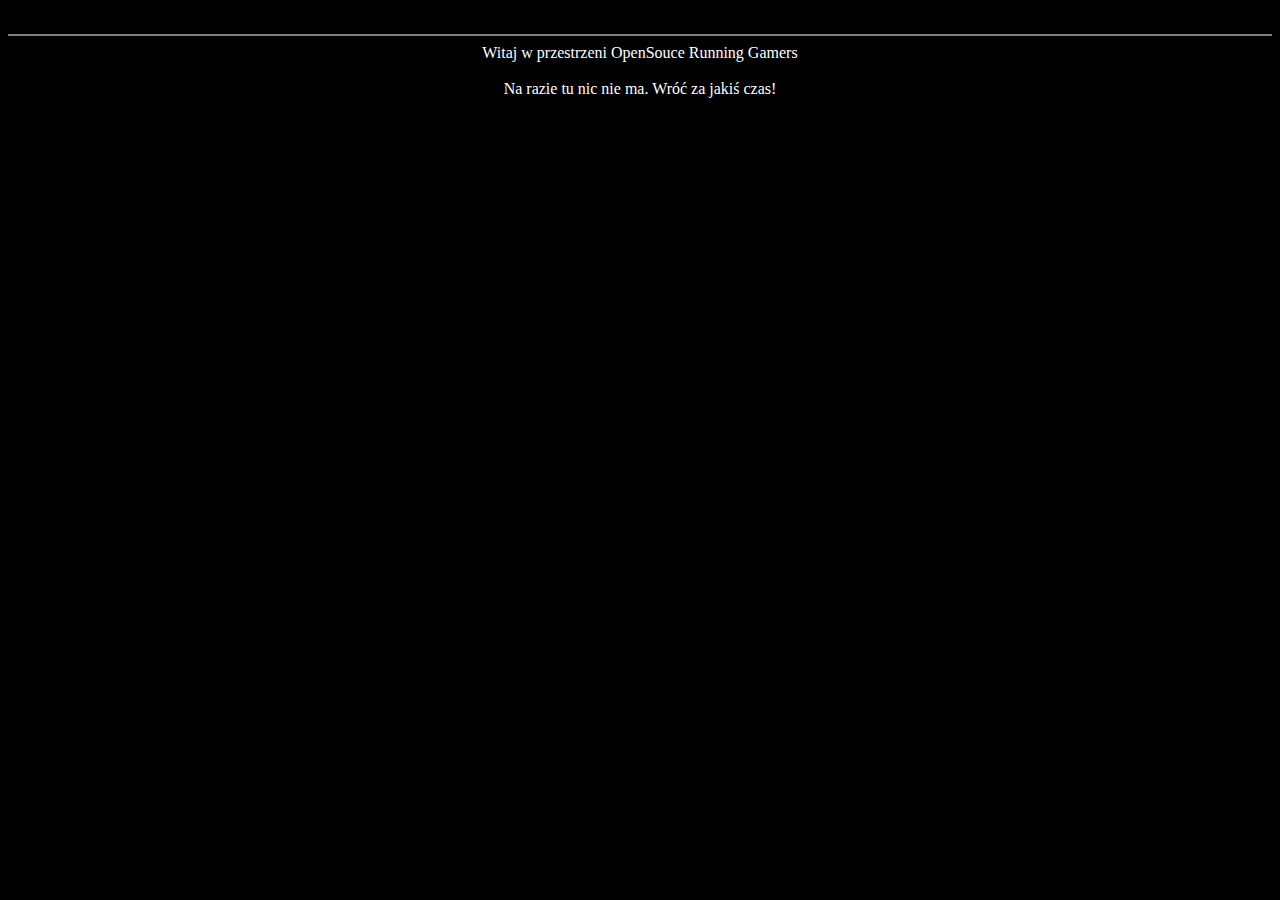
==== index.html @ 4c88aba3 "Aktualizacja index.html - justbecause lel" ====
<html>
<head>
<title>Running Gamers - przestrzeń OpenSouce @ GitHub</title>
</head>
<body bgcolor="black" text="white">
<br>
<hr noshade>
<center>Witaj w przestrzeni OpenSouce Running Gamers<br>
<br>
Na razie tu nic nie ma. Wróć za jakiś czas!<br>
<br>
<a href="http://runninggamers.tk/>Tymczasem zapraszamy na naszą główną stronę</a>
<hr>
</body>
</html>
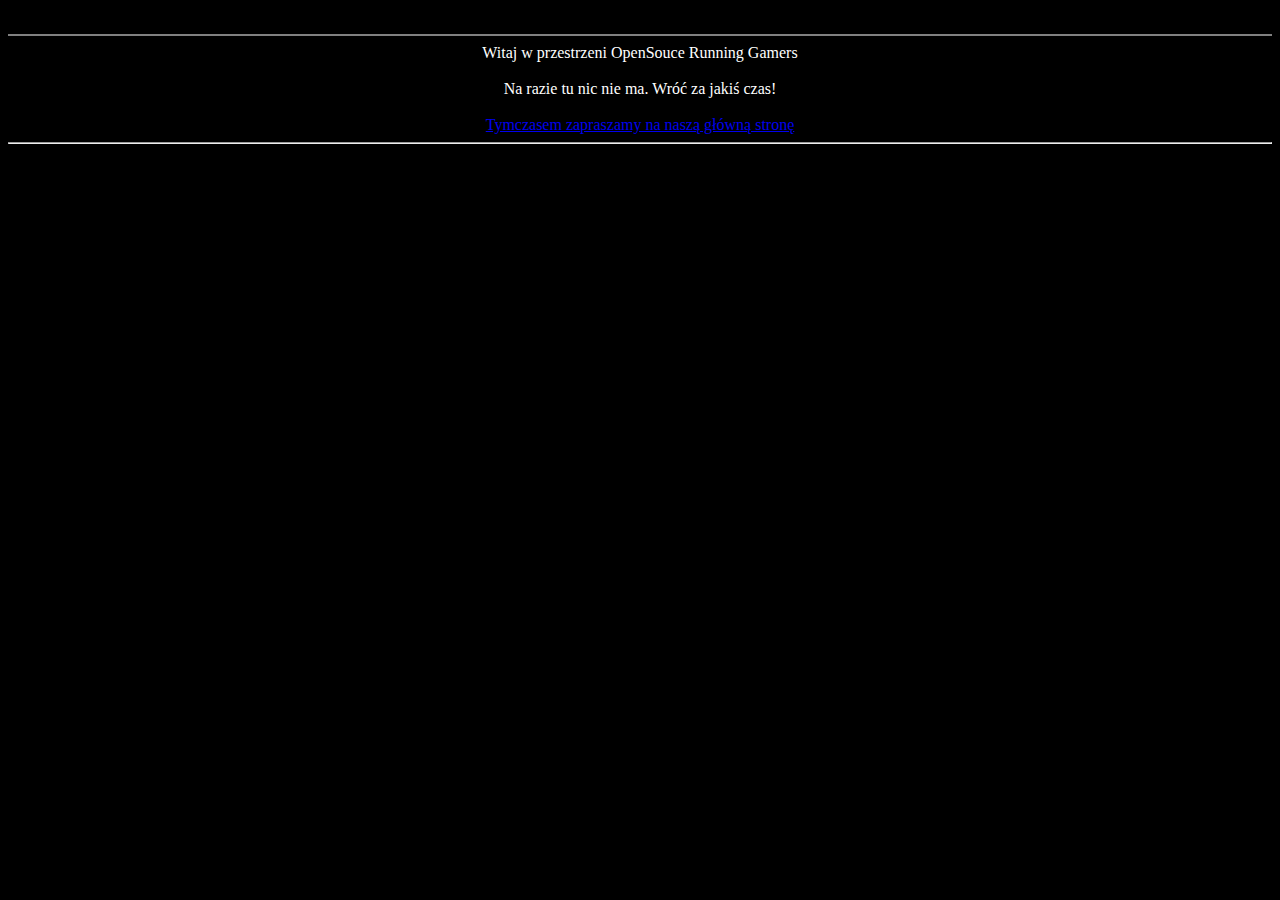
==== commit e9b8ceec: "Aktualizacja index.html" ====
--- a/index.html
+++ b/index.html
@@ -1,6 +1,8 @@
 <html>
 <head>
 <title>Running Gamers - przestrzeń OpenSouce @ GitHub</title>
+<meta http-equiv="content-language" content="pl_PL">
+<meta http-equiv="content-type" content="text/html;charset=utf-8">
 </head>
 <body bgcolor="black" text="white">
 <br>
@@ -9,7 +11,7 @@
 <br>
 Na razie tu nic nie ma. Wróć za jakiś czas!<br>
 <br>
-<a href="http://runninggamers.tk/>Tymczasem zapraszamy na naszą główną stronę</a>
+<a href="http://runninggamers.tk/">Tymczasem zapraszamy na naszą główną stronę</a>
 <hr>
 </body>
 </html>
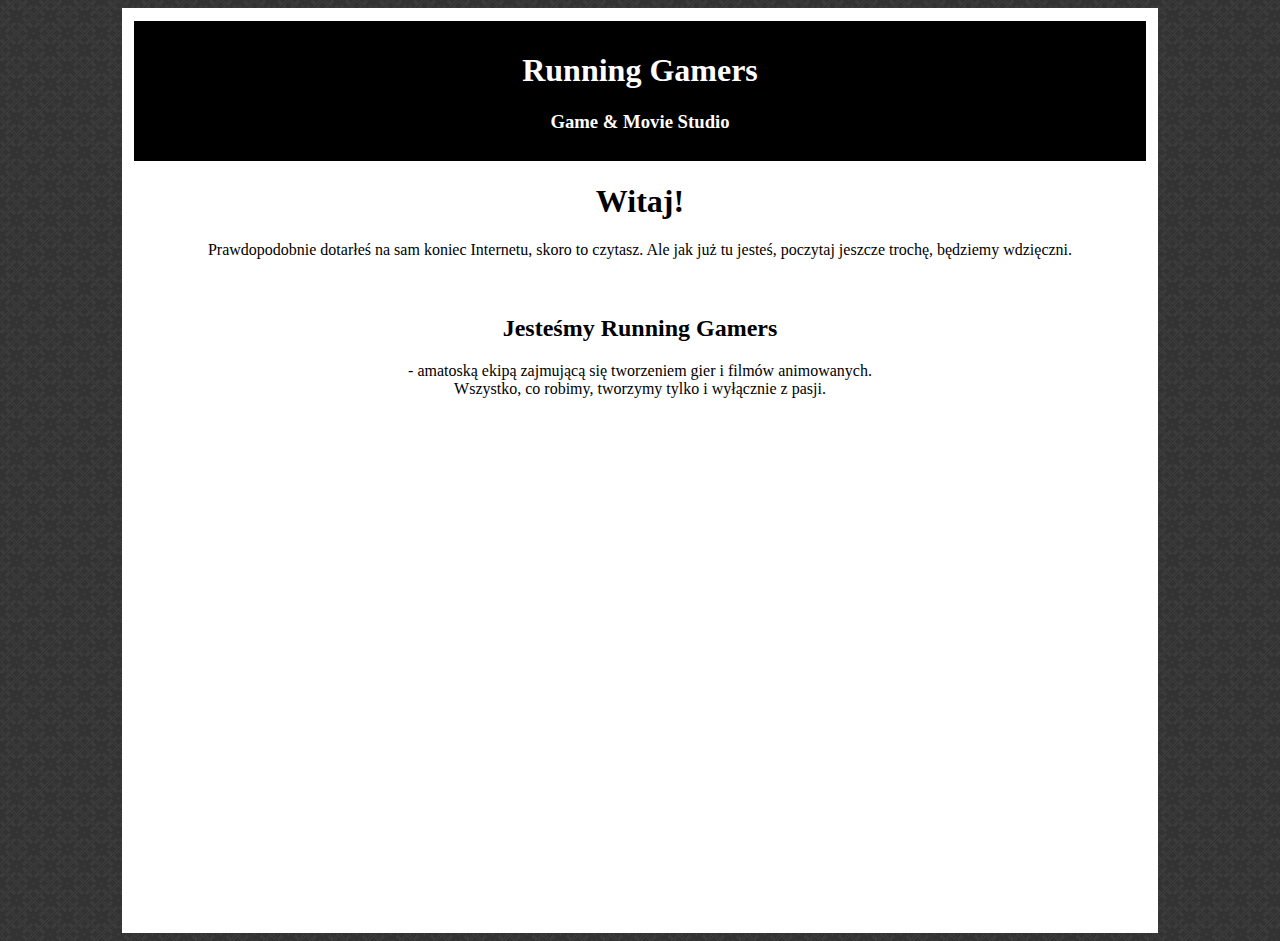
==== commit d8176942: "Podmiana całej strony" ====
--- a/index.html
+++ b/index.html
@@ -1,17 +1,47 @@
-<html>
-<head>
-<title>Running Gamers - przestrzeń OpenSouce @ GitHub</title>
-<meta http-equiv="content-language" content="pl_PL">
-<meta http-equiv="content-type" content="text/html;charset=utf-8">
-</head>
-<body bgcolor="black" text="white">
-<br>
-<hr noshade>
-<center>Witaj w przestrzeni OpenSouce Running Gamers<br>
-<br>
-Na razie tu nic nie ma. Wróć za jakiś czas!<br>
-<br>
-<a href="http://runninggamers.tk/">Tymczasem zapraszamy na naszą główną stronę</a>
-<hr>
-</body>
-</html>
+<!DOCTYPE HTML>
+<html lang="pl">
+
+<head>
+	<title>Running Gamers</title>
+	<meta charset="utf-8" />
+	<meta name="description" content="Running Gamers - ekipa tworząca amatorskie gry i animacje" />
+	<meta name="keywords" content="" />
+	<meta http-equiv="X-UA-Compatible" content="IE=edge,chrome=1" />
+	<link rel="stylesheet" href="style.css" type="text/css" />
+</head>
+
+<body>
+
+	<div id="main">
+		<div id="header">
+			<h1>
+				Running Gamers
+			</h1>
+			<h3>
+				Game &amp Movie Studio
+			</h3>
+		</div>
+
+		<div id="menu">
+
+		</div>
+
+		<div id="content">
+			<div id="content1">
+				<h1>Witaj!</h1>
+				Prawdopodobnie dotarłeś na sam koniec Internetu, skoro to czytasz. Ale jak już tu jesteś, poczytaj jeszcze trochę, będziemy wdzięczni.<br />
+				<br />
+				<br />
+				<h2>Jesteśmy Running Gamers</h2>
+				- amatoską ekipą zajmującą się tworzeniem gier i filmów animowanych.<br />
+				Wszystko, co robimy, tworzymy tylko i wyłącznie z pasji.
+			</div>
+		</div>
+
+		<div id="footer">
+		</div>
+	</div>
+
+</body>
+
+</html>--- a/style.css
+++ b/style.css
@@ -0,0 +1,24 @@
+body
+{
+	background: url("bg/dark_emb.png");
+}
+#main
+{
+	margin-left: auto;
+	margin-right: auto;
+	min-height: 100vh;
+	width: 80%;
+	background-color: white !important;
+	padding: 1%;
+}
+#header
+{
+	padding: 10px;
+	background-color: black;
+	color: white;
+	text-align: center;
+}
+#content1
+{
+	text-align: center;
+}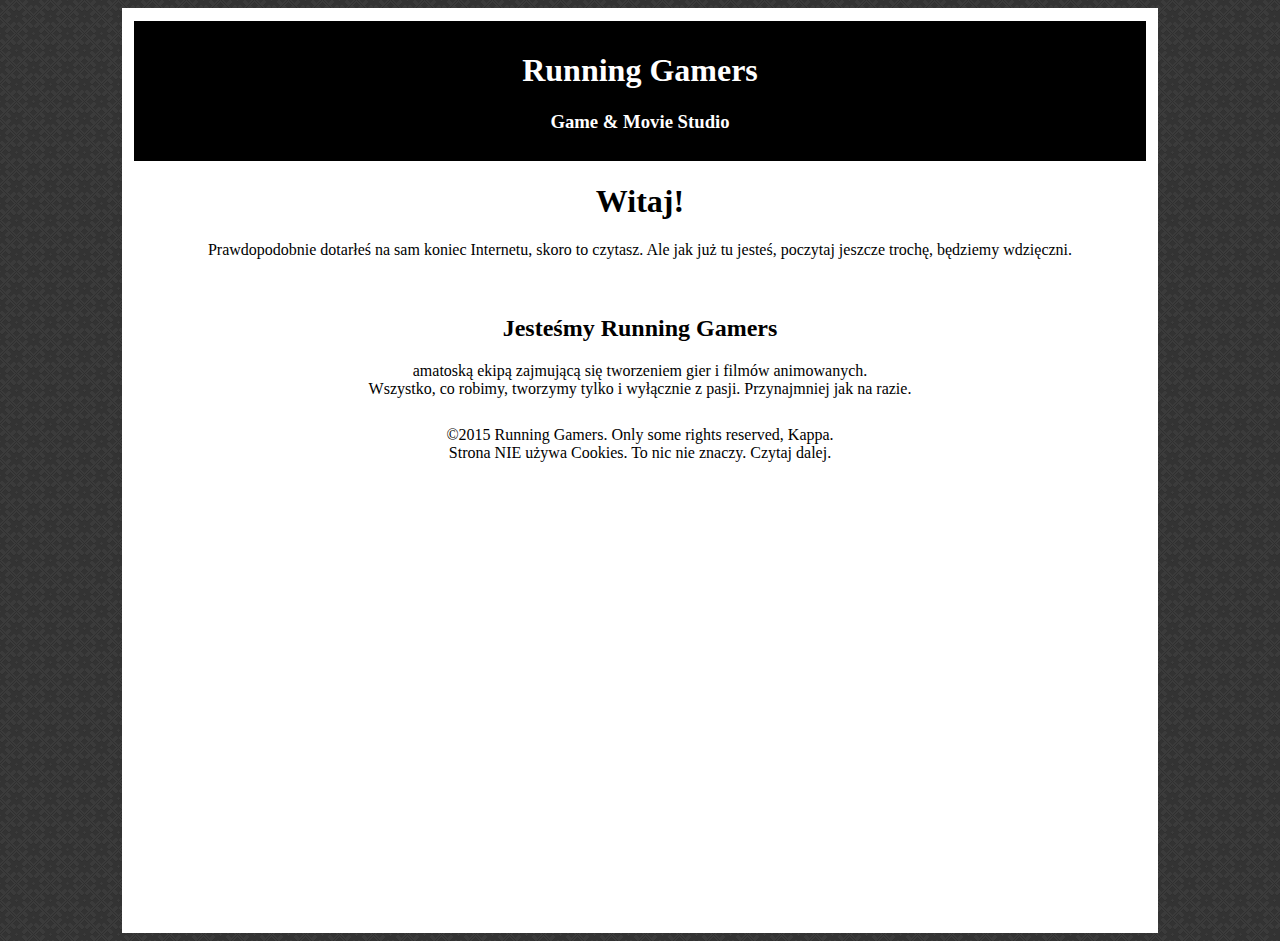
==== commit 95d4d02a: "Małe modyfikacje Index i CSS" ====
--- a/index.html
+++ b/index.html
@@ -33,12 +33,15 @@
 				<br />
 				<br />
 				<h2>Jesteśmy Running Gamers</h2>
-				- amatoską ekipą zajmującą się tworzeniem gier i filmów animowanych.<br />
-				Wszystko, co robimy, tworzymy tylko i wyłącznie z pasji.
+				amatoską ekipą zajmującą się tworzeniem gier i filmów animowanych.<br />
+				Wszystko, co robimy, tworzymy tylko i wyłącznie z pasji. Przynajmniej jak na razie.<br />
+				<br />
 			</div>
 		</div>
 
 		<div id="footer">
+			&copy2015 Running Gamers. Only some rights reserved, Kappa.<br />
+			Strona NIE używa Cookies. To nic nie znaczy. Czytaj dalej.
 		</div>
 	</div>
 
--- a/style.css
+++ b/style.css
@@ -21,4 +21,9 @@
 #content1
 {
 	text-align: center;
+}
+#footer
+{
+	text-align: center;
+	padding: 1%;
 }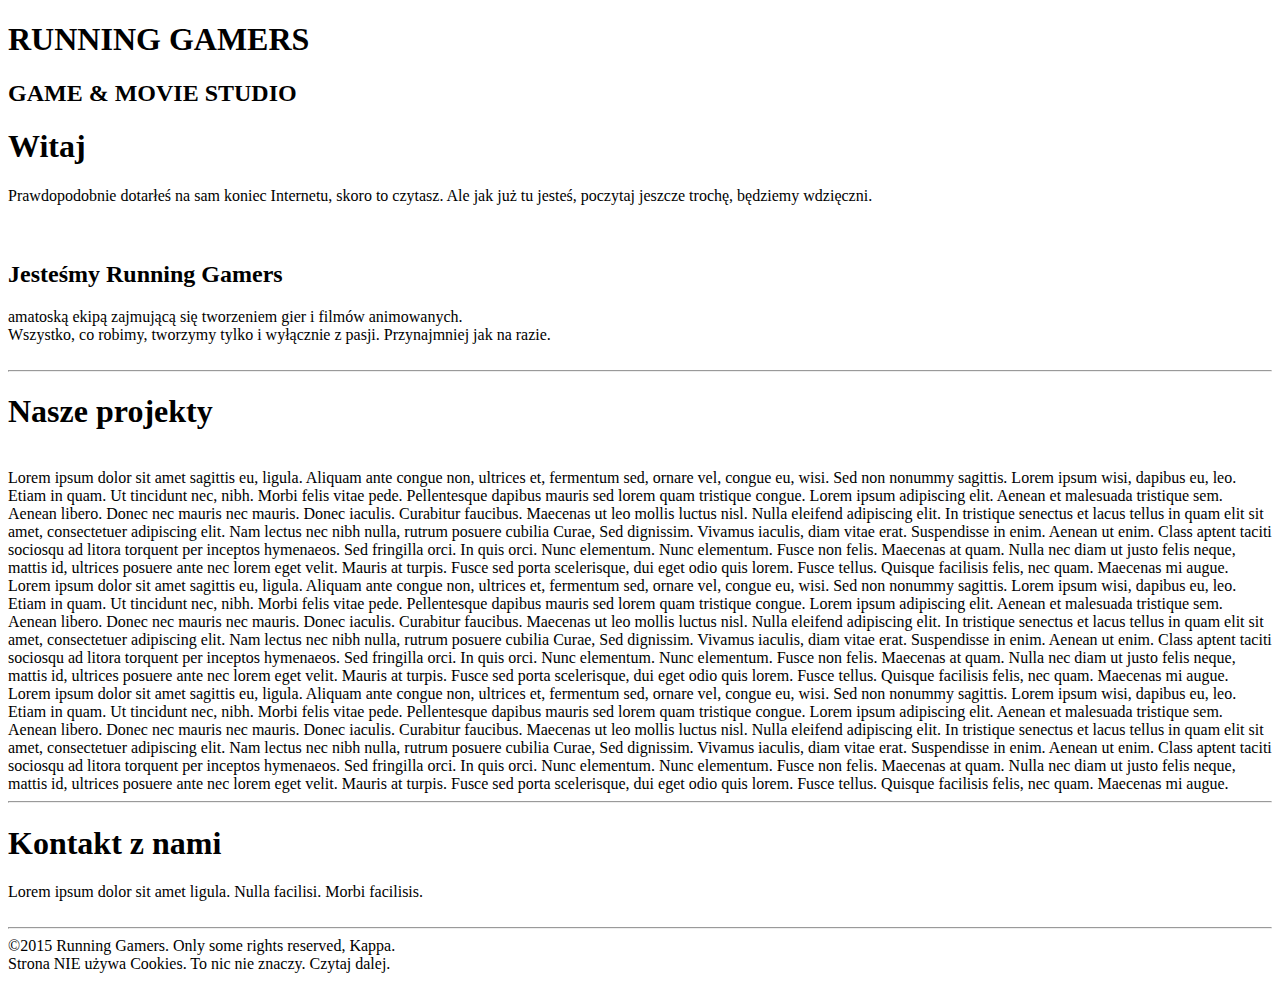
==== commit 4843131d: "test" ====
--- a/index.html
+++ b/index.html
@@ -7,7 +7,10 @@
 	<meta name="description" content="Running Gamers - ekipa tworząca amatorskie gry i animacje" />
 	<meta name="keywords" content="" />
 	<meta http-equiv="X-UA-Compatible" content="IE=edge,chrome=1" />
-	<link rel="stylesheet" href="style.css" type="text/css" />
+	<link rel="stylesheet" href="global.css" type="text/css" />
+	<link rel="stylesheet" href="index.css" type="text/css" />
+	<link href='https://fonts.googleapis.com/css?family=Source+Sans+Pro:400,700,700italic,400italic,200italic,200|Poiret+One' rel='stylesheet' type='text/css' />
+
 </head>
 
 <body>
@@ -15,11 +18,11 @@
 	<div id="main">
 		<div id="header">
 			<h1>
-				Running Gamers
+				RUNNING GAMERS
 			</h1>
-			<h3>
-				Game &amp Movie Studio
-			</h3>
+			<h2>
+				GAME &amp MOVIE STUDIO
+			</h2>
 		</div>
 
 		<div id="menu">
@@ -27,8 +30,8 @@
 		</div>
 
 		<div id="content">
-			<div id="content1">
-				<h1>Witaj!</h1>
+			<div id="hello">
+				<h1>Witaj</h1>
 				Prawdopodobnie dotarłeś na sam koniec Internetu, skoro to czytasz. Ale jak już tu jesteś, poczytaj jeszcze trochę, będziemy wdzięczni.<br />
 				<br />
 				<br />
@@ -37,9 +40,31 @@
 				Wszystko, co robimy, tworzymy tylko i wyłącznie z pasji. Przynajmniej jak na razie.<br />
 				<br />
 			</div>
+
+			<hr />
+
+			<div id="projects">
+				<h1>Nasze projekty</h1>
+				<br />
+				<!-- TODO: Lorem Ipsum! -->
+				Lorem ipsum dolor sit amet sagittis eu, ligula. Aliquam ante congue non, ultrices et, fermentum sed, ornare vel, congue eu, wisi. Sed non nonummy sagittis. Lorem ipsum wisi, dapibus eu, leo. Etiam in quam. Ut tincidunt nec, nibh. Morbi felis vitae pede. Pellentesque dapibus mauris sed lorem quam tristique congue. Lorem ipsum adipiscing elit. Aenean et malesuada tristique sem. Aenean libero. Donec nec mauris nec mauris. Donec iaculis. Curabitur faucibus. Maecenas ut leo mollis luctus nisl. Nulla eleifend adipiscing elit. In tristique senectus et lacus tellus in quam elit sit amet, consectetuer adipiscing elit. Nam lectus nec nibh nulla, rutrum posuere cubilia Curae, Sed dignissim. Vivamus iaculis, diam vitae erat. Suspendisse in enim. Aenean ut enim. Class aptent taciti sociosqu ad litora torquent per inceptos hymenaeos. Sed fringilla orci. In quis orci. Nunc elementum. Nunc elementum. Fusce non felis. Maecenas at quam. Nulla nec diam ut justo felis neque, mattis id, ultrices posuere ante nec lorem eget velit. Mauris at turpis. Fusce sed porta scelerisque, dui eget odio quis lorem. Fusce tellus. Quisque facilisis felis, nec quam. Maecenas mi augue.<br />
+				Lorem ipsum dolor sit amet sagittis eu, ligula. Aliquam ante congue non, ultrices et, fermentum sed, ornare vel, congue eu, wisi. Sed non nonummy sagittis. Lorem ipsum wisi, dapibus eu, leo. Etiam in quam. Ut tincidunt nec, nibh. Morbi felis vitae pede. Pellentesque dapibus mauris sed lorem quam tristique congue. Lorem ipsum adipiscing elit. Aenean et malesuada tristique sem. Aenean libero. Donec nec mauris nec mauris. Donec iaculis. Curabitur faucibus. Maecenas ut leo mollis luctus nisl. Nulla eleifend adipiscing elit. In tristique senectus et lacus tellus in quam elit sit amet, consectetuer adipiscing elit. Nam lectus nec nibh nulla, rutrum posuere cubilia Curae, Sed dignissim. Vivamus iaculis, diam vitae erat. Suspendisse in enim. Aenean ut enim. Class aptent taciti sociosqu ad litora torquent per inceptos hymenaeos. Sed fringilla orci. In quis orci. Nunc elementum. Nunc elementum. Fusce non felis. Maecenas at quam. Nulla nec diam ut justo felis neque, mattis id, ultrices posuere ante nec lorem eget velit. Mauris at turpis. Fusce sed porta scelerisque, dui eget odio quis lorem. Fusce tellus. Quisque facilisis felis, nec quam. Maecenas mi augue.<br />
+				Lorem ipsum dolor sit amet sagittis eu, ligula. Aliquam ante congue non, ultrices et, fermentum sed, ornare vel, congue eu, wisi. Sed non nonummy sagittis. Lorem ipsum wisi, dapibus eu, leo. Etiam in quam. Ut tincidunt nec, nibh. Morbi felis vitae pede. Pellentesque dapibus mauris sed lorem quam tristique congue. Lorem ipsum adipiscing elit. Aenean et malesuada tristique sem. Aenean libero. Donec nec mauris nec mauris. Donec iaculis. Curabitur faucibus. Maecenas ut leo mollis luctus nisl. Nulla eleifend adipiscing elit. In tristique senectus et lacus tellus in quam elit sit amet, consectetuer adipiscing elit. Nam lectus nec nibh nulla, rutrum posuere cubilia Curae, Sed dignissim. Vivamus iaculis, diam vitae erat. Suspendisse in enim. Aenean ut enim. Class aptent taciti sociosqu ad litora torquent per inceptos hymenaeos. Sed fringilla orci. In quis orci. Nunc elementum. Nunc elementum. Fusce non felis. Maecenas at quam. Nulla nec diam ut justo felis neque, mattis id, ultrices posuere ante nec lorem eget velit. Mauris at turpis. Fusce sed porta scelerisque, dui eget odio quis lorem. Fusce tellus. Quisque facilisis felis, nec quam. Maecenas mi augue.<br />
+			</div>
+
+			<hr />
+
+			<div id="contact">
+			<h1>Kontakt z nami</h1>
+			<!-- TODO: Wincyj Lorem Ipsum! -->
+			Lorem ipsum dolor sit amet ligula. Nulla facilisi. Morbi facilisis.
+			</div>
 		</div>
 
 		<div id="footer">
+			<br />
+			<hr />
+
 			&copy2015 Running Gamers. Only some rights reserved, Kappa.<br />
 			Strona NIE używa Cookies. To nic nie znaczy. Czytaj dalej.
 		</div>
@@ -47,4 +72,4 @@
 
 </body>
 
-</html>+</html>
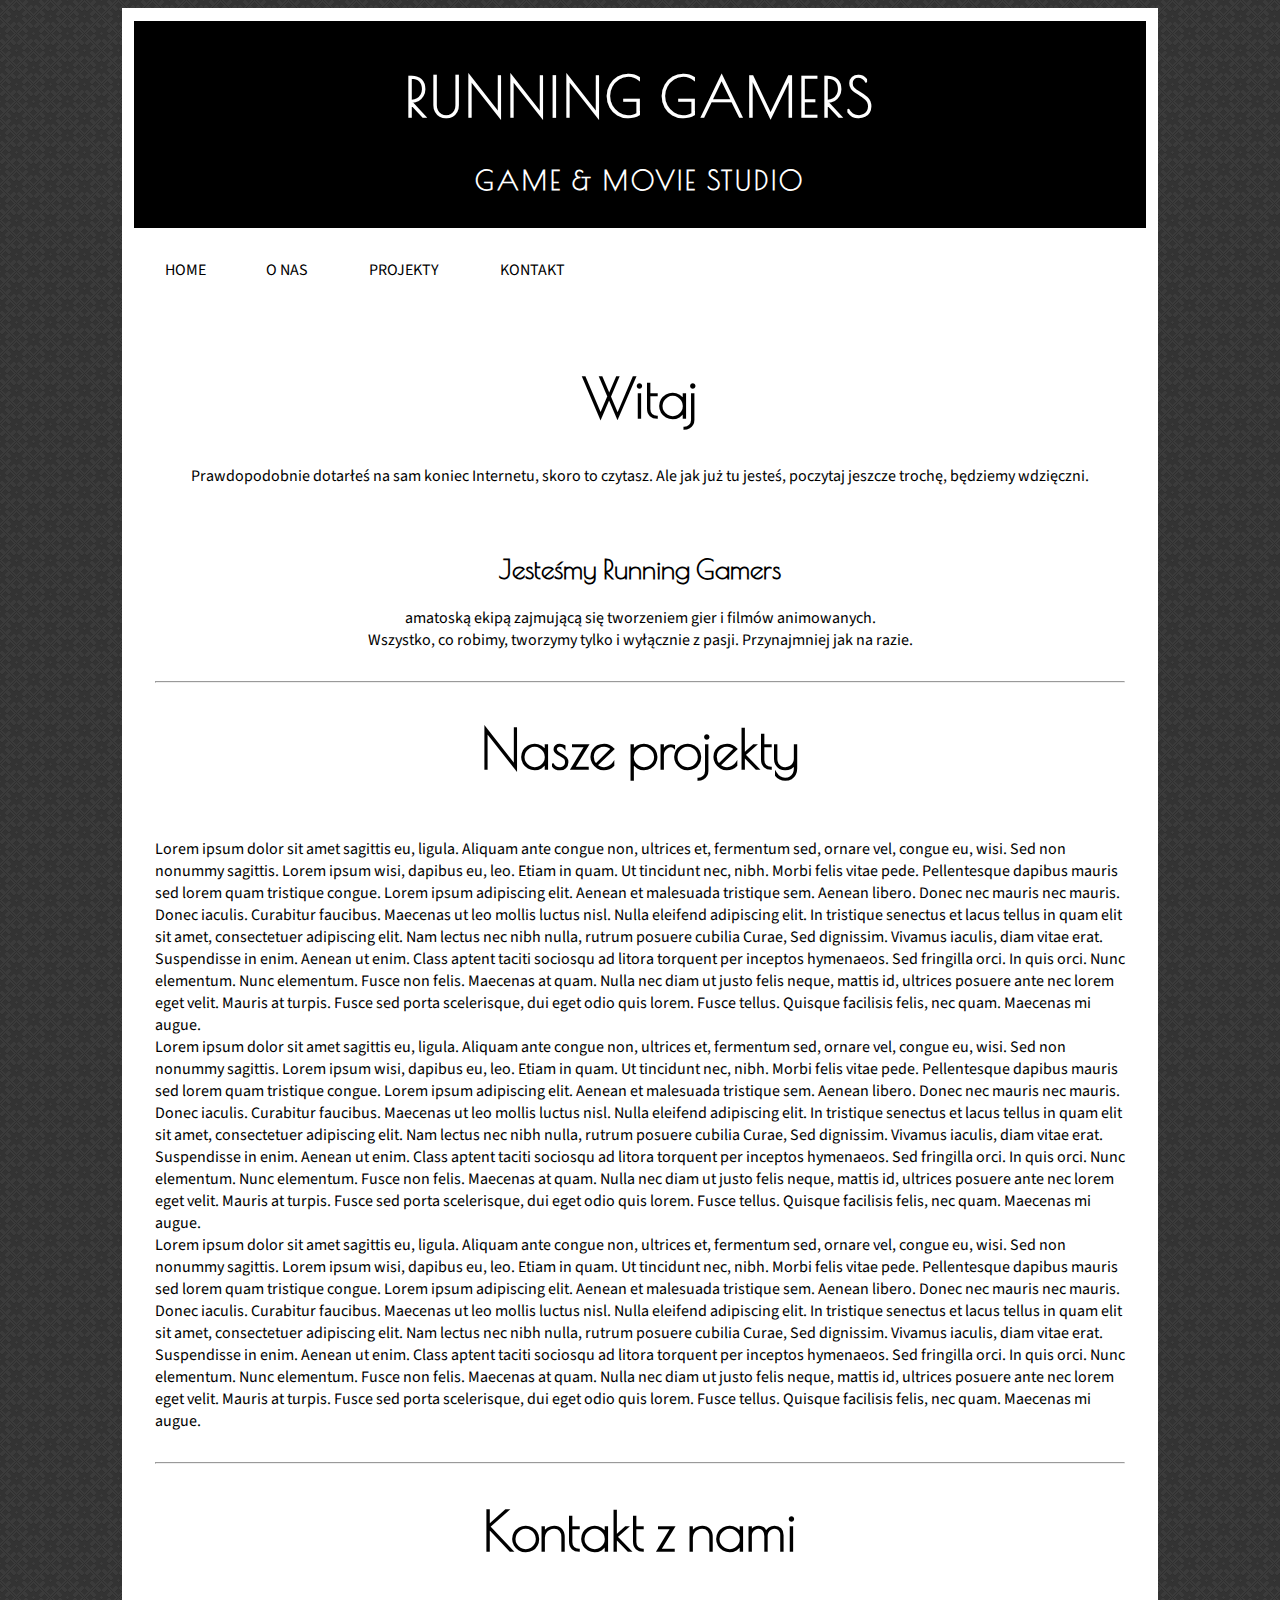
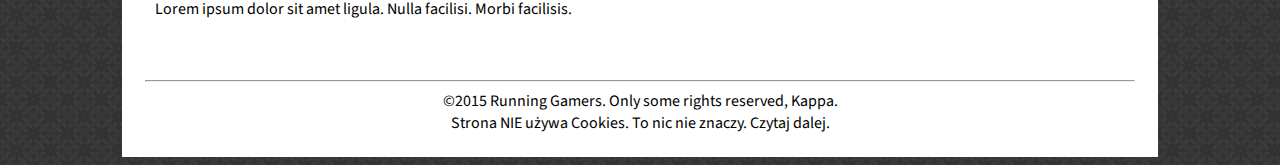
==== commit a250f68e: "Dodano menu, niewielkie zmiany w strukrurze" ====
--- a/index.html
+++ b/index.html
@@ -9,7 +9,7 @@
 	<meta http-equiv="X-UA-Compatible" content="IE=edge,chrome=1" />
 	<link rel="stylesheet" href="global.css" type="text/css" />
 	<link rel="stylesheet" href="index.css" type="text/css" />
-	<link href='https://fonts.googleapis.com/css?family=Source+Sans+Pro:400,700,700italic,400italic,200italic,200|Poiret+One' rel='stylesheet' type='text/css' />
+	<link href='https://fonts.googleapis.com/css?family=Source+Sans+Pro:400,700,700italic,400italic,200italic,200|Poiret+One&subset=latin-ext,latin' rel='stylesheet' type='text/css' />
 
 </head>
 
@@ -21,11 +21,37 @@
 				RUNNING GAMERS
 			</h1>
 			<h2>
-				GAME &amp MOVIE STUDIO
+				GAME &amp; MOVIE STUDIO
 			</h2>
 		</div>
 
 		<div id="menu">
+		
+			<div class="menubutton">
+			<a href="index.html">
+			HOME
+			</a>
+			</div>
+
+			<div class="menubutton">
+			<a href="about.html">
+			O NAS
+			</a>
+			</div>
+
+			<div class="menubutton">
+			<a href="projects.html">
+			PROJEKTY
+			</a>
+			</div>
+
+			<div class="menubutton">
+			<a href="contact.html">
+			KONTAKT
+			</a>
+			</div>
+
+			<div style="clear:both;"></div>
 
 		</div>
 
@@ -50,6 +76,8 @@
 				Lorem ipsum dolor sit amet sagittis eu, ligula. Aliquam ante congue non, ultrices et, fermentum sed, ornare vel, congue eu, wisi. Sed non nonummy sagittis. Lorem ipsum wisi, dapibus eu, leo. Etiam in quam. Ut tincidunt nec, nibh. Morbi felis vitae pede. Pellentesque dapibus mauris sed lorem quam tristique congue. Lorem ipsum adipiscing elit. Aenean et malesuada tristique sem. Aenean libero. Donec nec mauris nec mauris. Donec iaculis. Curabitur faucibus. Maecenas ut leo mollis luctus nisl. Nulla eleifend adipiscing elit. In tristique senectus et lacus tellus in quam elit sit amet, consectetuer adipiscing elit. Nam lectus nec nibh nulla, rutrum posuere cubilia Curae, Sed dignissim. Vivamus iaculis, diam vitae erat. Suspendisse in enim. Aenean ut enim. Class aptent taciti sociosqu ad litora torquent per inceptos hymenaeos. Sed fringilla orci. In quis orci. Nunc elementum. Nunc elementum. Fusce non felis. Maecenas at quam. Nulla nec diam ut justo felis neque, mattis id, ultrices posuere ante nec lorem eget velit. Mauris at turpis. Fusce sed porta scelerisque, dui eget odio quis lorem. Fusce tellus. Quisque facilisis felis, nec quam. Maecenas mi augue.<br />
 				Lorem ipsum dolor sit amet sagittis eu, ligula. Aliquam ante congue non, ultrices et, fermentum sed, ornare vel, congue eu, wisi. Sed non nonummy sagittis. Lorem ipsum wisi, dapibus eu, leo. Etiam in quam. Ut tincidunt nec, nibh. Morbi felis vitae pede. Pellentesque dapibus mauris sed lorem quam tristique congue. Lorem ipsum adipiscing elit. Aenean et malesuada tristique sem. Aenean libero. Donec nec mauris nec mauris. Donec iaculis. Curabitur faucibus. Maecenas ut leo mollis luctus nisl. Nulla eleifend adipiscing elit. In tristique senectus et lacus tellus in quam elit sit amet, consectetuer adipiscing elit. Nam lectus nec nibh nulla, rutrum posuere cubilia Curae, Sed dignissim. Vivamus iaculis, diam vitae erat. Suspendisse in enim. Aenean ut enim. Class aptent taciti sociosqu ad litora torquent per inceptos hymenaeos. Sed fringilla orci. In quis orci. Nunc elementum. Nunc elementum. Fusce non felis. Maecenas at quam. Nulla nec diam ut justo felis neque, mattis id, ultrices posuere ante nec lorem eget velit. Mauris at turpis. Fusce sed porta scelerisque, dui eget odio quis lorem. Fusce tellus. Quisque facilisis felis, nec quam. Maecenas mi augue.<br />
 				Lorem ipsum dolor sit amet sagittis eu, ligula. Aliquam ante congue non, ultrices et, fermentum sed, ornare vel, congue eu, wisi. Sed non nonummy sagittis. Lorem ipsum wisi, dapibus eu, leo. Etiam in quam. Ut tincidunt nec, nibh. Morbi felis vitae pede. Pellentesque dapibus mauris sed lorem quam tristique congue. Lorem ipsum adipiscing elit. Aenean et malesuada tristique sem. Aenean libero. Donec nec mauris nec mauris. Donec iaculis. Curabitur faucibus. Maecenas ut leo mollis luctus nisl. Nulla eleifend adipiscing elit. In tristique senectus et lacus tellus in quam elit sit amet, consectetuer adipiscing elit. Nam lectus nec nibh nulla, rutrum posuere cubilia Curae, Sed dignissim. Vivamus iaculis, diam vitae erat. Suspendisse in enim. Aenean ut enim. Class aptent taciti sociosqu ad litora torquent per inceptos hymenaeos. Sed fringilla orci. In quis orci. Nunc elementum. Nunc elementum. Fusce non felis. Maecenas at quam. Nulla nec diam ut justo felis neque, mattis id, ultrices posuere ante nec lorem eget velit. Mauris at turpis. Fusce sed porta scelerisque, dui eget odio quis lorem. Fusce tellus. Quisque facilisis felis, nec quam. Maecenas mi augue.<br />
+				<br />
+
 			</div>
 
 			<hr />
@@ -65,7 +93,7 @@
 			<br />
 			<hr />
 
-			&copy2015 Running Gamers. Only some rights reserved, Kappa.<br />
+			&copy;2015 Running Gamers. Only some rights reserved, Kappa.<br />
 			Strona NIE używa Cookies. To nic nie znaczy. Czytaj dalej.
 		</div>
 	</div>
--- a/global.css
+++ b/global.css
@@ -0,0 +1,80 @@
+body
+{
+	background: url("bg/dark_emb.png");
+	font-family: 'Source Sans Pro', sans-serif;
+}
+h1
+{
+	text-align: center;
+	font-family: 'Poiret One', cursive;
+	font-size: 40pt;
+}
+h2
+{
+	text-align: center;
+	font-family: 'Poiret One', cursive;
+	font-size: 20pt;
+}
+#main
+{
+	margin-left: auto;
+	margin-right: auto;
+	min-height: 100vh;
+	width: 80%;
+	background-color: white !important;
+	padding: 1%;
+}
+#header
+{
+	padding: 10px;
+	background-color: black;
+	color: white;
+	text-align: center;
+	letter-spacing: 3px;
+}
+#menu
+{
+	margin-right: auto;
+	margin-left: auto;
+}
+.menubutton
+{
+	padding: 3%;
+	float: left;
+}
+#content
+{
+	padding: 2%;
+}
+#hello
+{
+	text-align: center;
+}
+#footer
+{
+	text-align: center;
+	padding: 1%;
+}
+a:link
+{
+	color: black;
+	text-decoration: none;
+}
+}
+a:hover
+{
+	color: black;
+	text-decoration: underline;
+}
+}
+a:visited
+{
+	color: black;
+	text-decoration: none;
+}
+}
+a:active
+{
+	color: black;
+	text-decoration: underline;
+}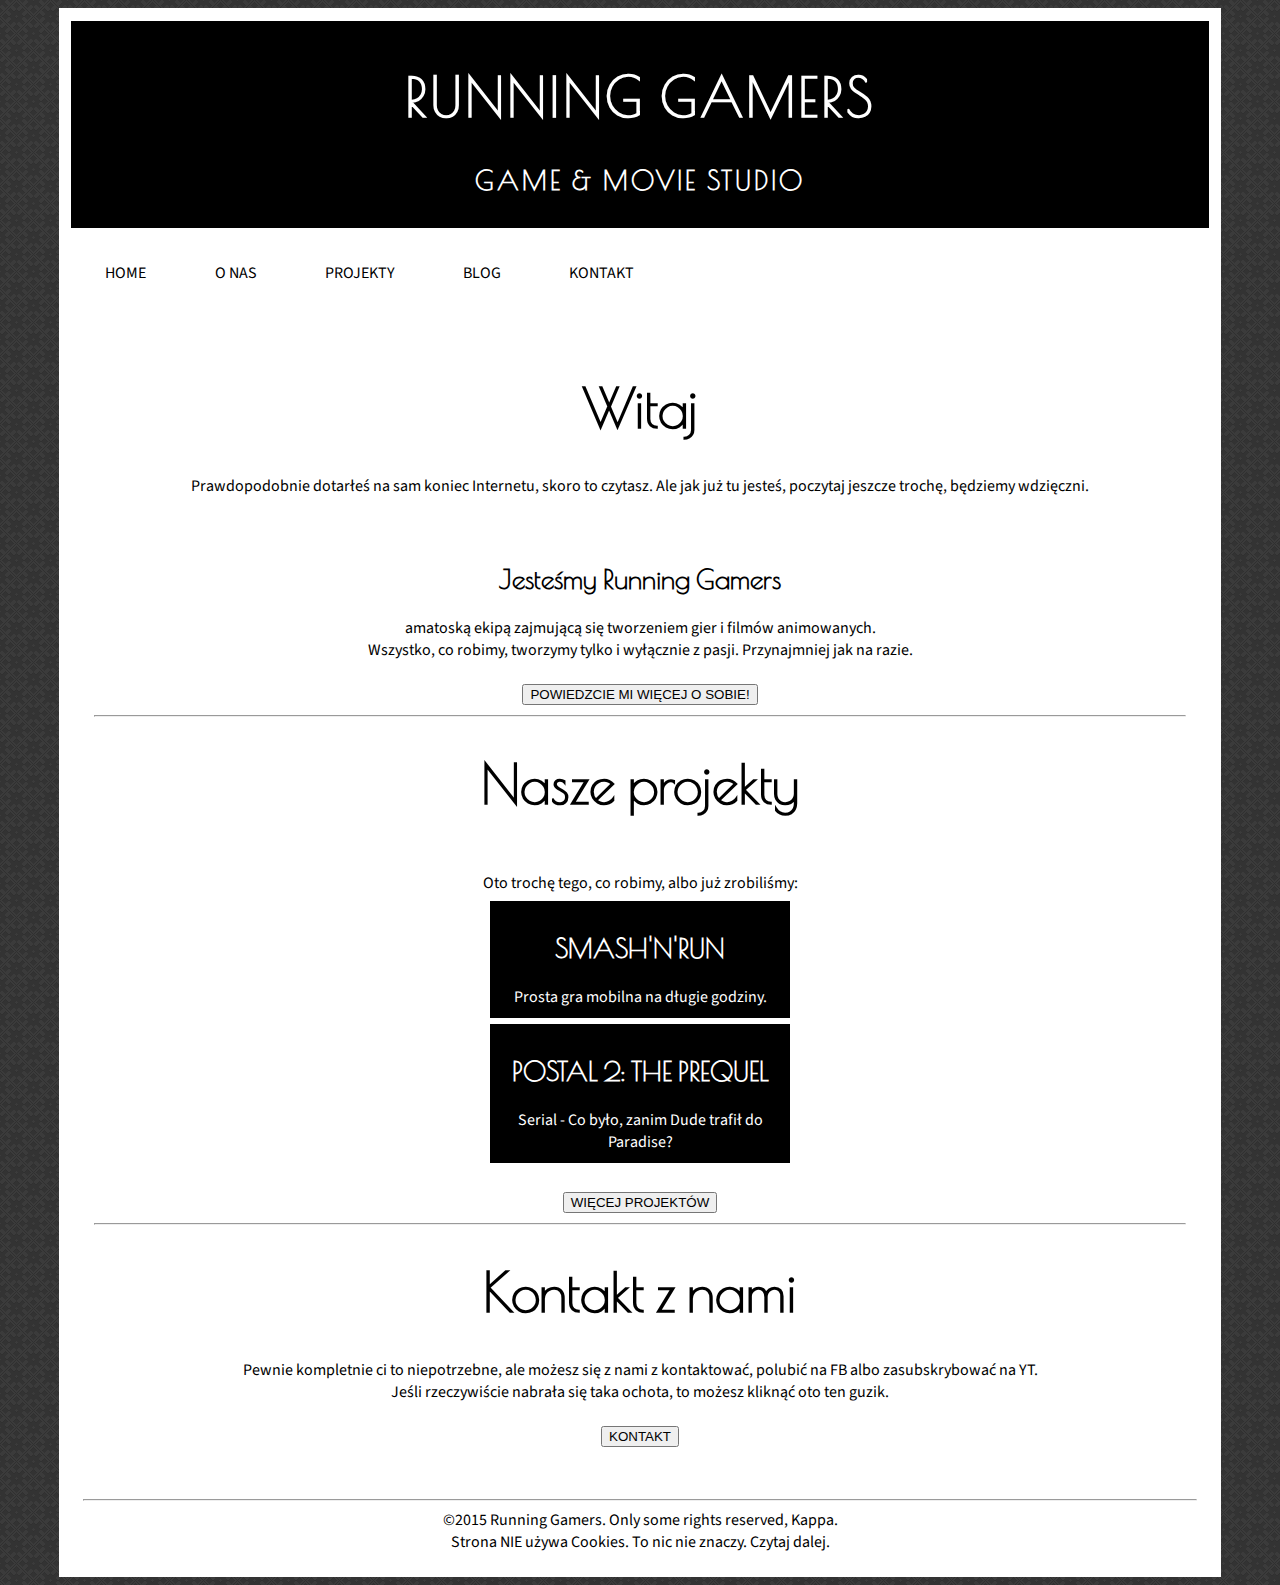
==== commit b7443cbc: "Aktualizacje witryny. BETA" ====
--- a/index.html
+++ b/index.html
@@ -1,103 +1,122 @@
-<!DOCTYPE HTML>
-<html lang="pl">
-
-<head>
-	<title>Running Gamers</title>
-	<meta charset="utf-8" />
-	<meta name="description" content="Running Gamers - ekipa tworząca amatorskie gry i animacje" />
-	<meta name="keywords" content="" />
-	<meta http-equiv="X-UA-Compatible" content="IE=edge,chrome=1" />
-	<link rel="stylesheet" href="global.css" type="text/css" />
-	<link rel="stylesheet" href="index.css" type="text/css" />
-	<link href='https://fonts.googleapis.com/css?family=Source+Sans+Pro:400,700,700italic,400italic,200italic,200|Poiret+One&subset=latin-ext,latin' rel='stylesheet' type='text/css' />
-
-</head>
-
-<body>
-
-	<div id="main">
-		<div id="header">
-			<h1>
-				RUNNING GAMERS
-			</h1>
-			<h2>
-				GAME &amp; MOVIE STUDIO
-			</h2>
-		</div>
-
-		<div id="menu">
-		
-			<div class="menubutton">
-			<a href="index.html">
-			HOME
-			</a>
-			</div>
-
-			<div class="menubutton">
-			<a href="about.html">
-			O NAS
-			</a>
-			</div>
-
-			<div class="menubutton">
-			<a href="projects.html">
-			PROJEKTY
-			</a>
-			</div>
-
-			<div class="menubutton">
-			<a href="contact.html">
-			KONTAKT
-			</a>
-			</div>
-
-			<div style="clear:both;"></div>
-
-		</div>
-
-		<div id="content">
-			<div id="hello">
-				<h1>Witaj</h1>
-				Prawdopodobnie dotarłeś na sam koniec Internetu, skoro to czytasz. Ale jak już tu jesteś, poczytaj jeszcze trochę, będziemy wdzięczni.<br />
-				<br />
-				<br />
-				<h2>Jesteśmy Running Gamers</h2>
-				amatoską ekipą zajmującą się tworzeniem gier i filmów animowanych.<br />
-				Wszystko, co robimy, tworzymy tylko i wyłącznie z pasji. Przynajmniej jak na razie.<br />
-				<br />
-			</div>
-
-			<hr />
-
-			<div id="projects">
-				<h1>Nasze projekty</h1>
-				<br />
-				<!-- TODO: Lorem Ipsum! -->
-				Lorem ipsum dolor sit amet sagittis eu, ligula. Aliquam ante congue non, ultrices et, fermentum sed, ornare vel, congue eu, wisi. Sed non nonummy sagittis. Lorem ipsum wisi, dapibus eu, leo. Etiam in quam. Ut tincidunt nec, nibh. Morbi felis vitae pede. Pellentesque dapibus mauris sed lorem quam tristique congue. Lorem ipsum adipiscing elit. Aenean et malesuada tristique sem. Aenean libero. Donec nec mauris nec mauris. Donec iaculis. Curabitur faucibus. Maecenas ut leo mollis luctus nisl. Nulla eleifend adipiscing elit. In tristique senectus et lacus tellus in quam elit sit amet, consectetuer adipiscing elit. Nam lectus nec nibh nulla, rutrum posuere cubilia Curae, Sed dignissim. Vivamus iaculis, diam vitae erat. Suspendisse in enim. Aenean ut enim. Class aptent taciti sociosqu ad litora torquent per inceptos hymenaeos. Sed fringilla orci. In quis orci. Nunc elementum. Nunc elementum. Fusce non felis. Maecenas at quam. Nulla nec diam ut justo felis neque, mattis id, ultrices posuere ante nec lorem eget velit. Mauris at turpis. Fusce sed porta scelerisque, dui eget odio quis lorem. Fusce tellus. Quisque facilisis felis, nec quam. Maecenas mi augue.<br />
-				Lorem ipsum dolor sit amet sagittis eu, ligula. Aliquam ante congue non, ultrices et, fermentum sed, ornare vel, congue eu, wisi. Sed non nonummy sagittis. Lorem ipsum wisi, dapibus eu, leo. Etiam in quam. Ut tincidunt nec, nibh. Morbi felis vitae pede. Pellentesque dapibus mauris sed lorem quam tristique congue. Lorem ipsum adipiscing elit. Aenean et malesuada tristique sem. Aenean libero. Donec nec mauris nec mauris. Donec iaculis. Curabitur faucibus. Maecenas ut leo mollis luctus nisl. Nulla eleifend adipiscing elit. In tristique senectus et lacus tellus in quam elit sit amet, consectetuer adipiscing elit. Nam lectus nec nibh nulla, rutrum posuere cubilia Curae, Sed dignissim. Vivamus iaculis, diam vitae erat. Suspendisse in enim. Aenean ut enim. Class aptent taciti sociosqu ad litora torquent per inceptos hymenaeos. Sed fringilla orci. In quis orci. Nunc elementum. Nunc elementum. Fusce non felis. Maecenas at quam. Nulla nec diam ut justo felis neque, mattis id, ultrices posuere ante nec lorem eget velit. Mauris at turpis. Fusce sed porta scelerisque, dui eget odio quis lorem. Fusce tellus. Quisque facilisis felis, nec quam. Maecenas mi augue.<br />
-				Lorem ipsum dolor sit amet sagittis eu, ligula. Aliquam ante congue non, ultrices et, fermentum sed, ornare vel, congue eu, wisi. Sed non nonummy sagittis. Lorem ipsum wisi, dapibus eu, leo. Etiam in quam. Ut tincidunt nec, nibh. Morbi felis vitae pede. Pellentesque dapibus mauris sed lorem quam tristique congue. Lorem ipsum adipiscing elit. Aenean et malesuada tristique sem. Aenean libero. Donec nec mauris nec mauris. Donec iaculis. Curabitur faucibus. Maecenas ut leo mollis luctus nisl. Nulla eleifend adipiscing elit. In tristique senectus et lacus tellus in quam elit sit amet, consectetuer adipiscing elit. Nam lectus nec nibh nulla, rutrum posuere cubilia Curae, Sed dignissim. Vivamus iaculis, diam vitae erat. Suspendisse in enim. Aenean ut enim. Class aptent taciti sociosqu ad litora torquent per inceptos hymenaeos. Sed fringilla orci. In quis orci. Nunc elementum. Nunc elementum. Fusce non felis. Maecenas at quam. Nulla nec diam ut justo felis neque, mattis id, ultrices posuere ante nec lorem eget velit. Mauris at turpis. Fusce sed porta scelerisque, dui eget odio quis lorem. Fusce tellus. Quisque facilisis felis, nec quam. Maecenas mi augue.<br />
-				<br />
-
-			</div>
-
-			<hr />
-
-			<div id="contact">
-			<h1>Kontakt z nami</h1>
-			<!-- TODO: Wincyj Lorem Ipsum! -->
-			Lorem ipsum dolor sit amet ligula. Nulla facilisi. Morbi facilisis.
-			</div>
-		</div>
-
-		<div id="footer">
-			<br />
-			<hr />
-
-			&copy;2015 Running Gamers. Only some rights reserved, Kappa.<br />
-			Strona NIE używa Cookies. To nic nie znaczy. Czytaj dalej.
-		</div>
-	</div>
-
-</body>
-
-</html>
+<!DOCTYPE HTML>
+<html lang="pl">
+
+<head>
+	<title>Running Gamers</title>
+	<meta charset="utf-8" />
+	<meta name="description" content="Running Gamers - ekipa tworząca amatorskie gry i animacje" />
+	<meta name="keywords" content="running, gamers, running gamers, postal, postal 2, rws, construct, unity, iclone, gry, gra, games, serial, seriale, animacja, animacje, cebula" />
+	<meta http-equiv="X-UA-Compatible" content="IE=edge,chrome=1" />
+	<link rel="stylesheet" href="global.css" type="text/css" />
+	<link href='https://fonts.googleapis.com/css?family=Source+Sans+Pro:400,700,700italic,400italic,200italic,200|Poiret+One&subset=latin-ext,latin' rel='stylesheet' type='text/css' />
+
+</head>
+
+<body>
+
+	<div id="main">
+		<div id="header">
+			<h1>
+				RUNNING GAMERS
+			</h1>
+			<h2>
+				GAME &amp; MOVIE STUDIO
+			</h2>
+		</div>
+		
+		<a href="index.html">
+		<div class="menubutton">
+		HOME
+		</div>
+		</a>
+        
+		<a href="about.html">
+		<div class="menubutton">
+		O NAS
+		</div>
+		</a>
+
+		<a href="projects.html">
+		<div class="menubutton">
+		PROJEKTY
+		</div>
+		</a>
+        
+        <div class="menubutton">
+        BLOG
+        </div>
+
+		<a href="contact.html">
+		<div class="menubutton">
+		KONTAKT
+		</div>
+		</a>
+
+		<div style="clear: both;"></div>
+
+		<div id="content">
+			<div class="centered">
+				<h1>Witaj</h1>
+				Prawdopodobnie dotarłeś na sam koniec Internetu, skoro to czytasz. Ale jak już tu jesteś, poczytaj jeszcze trochę, będziemy wdzięczni.<br />
+				<br />
+				<br />
+				<h2>Jesteśmy Running Gamers</h2>
+				amatoską ekipą zajmującą się tworzeniem gier i filmów animowanych.<br />
+				Wszystko, co robimy, tworzymy tylko i wyłącznie z pasji. Przynajmniej jak na razie.<br />
+				<br />
+                <a href="about.html"><button>POWIEDZCIE MI WIĘCEJ O SOBIE!</button></a>
+			</div>
+
+			<hr />
+
+			<div class="centered">
+				<h1>Nasze projekty</h1>
+				<br />
+				Oto trochę tego, co robimy, albo już zrobiliśmy:
+				<br />
+                
+                <div class="menu">
+                
+                    <div class="projekt">
+                        <h2>SMASH'N'RUN</h2>
+                        Prosta gra mobilna na długie godziny.
+                    </div>
+
+                    <div class="projekt">
+                        <h2>POSTAL 2: THE PREQUEL</h2>
+                        Serial - Co było, zanim Dude trafił do Paradise?
+                    </div>
+
+                    <div style="clear: both;"></div>
+                    
+                </div>
+                
+                <br />
+                <a href="projects.html"><button>WIĘCEJ PROJEKTÓW</button></a>
+
+			</div>
+
+			<hr />
+
+			<div class="centered">
+			<h1>Kontakt z nami</h1>
+			Pewnie kompletnie ci to niepotrzebne, ale możesz się z nami z kontaktować, polubić na FB albo zasubskrybować na YT.<br />
+            Jeśli rzeczywiście nabrała się taka ochota, to możesz kliknąć oto ten guzik.
+			<br />
+			<br />
+            <a href="contact.html"><button>KONTAKT</button></a>
+			<br />
+			</div>
+		</div>
+
+		<div id="footer">
+			<hr />
+
+			&copy;2015 Running Gamers. Only some rights reserved, Kappa.<br />
+			Strona NIE używa Cookies. To nic nie znaczy. Czytaj dalej.
+		</div>
+	</div>
+
+</body>
+
+</html>
--- a/global.css
+++ b/global.css
@@ -1,80 +1,94 @@
-body
-{
-	background: url("bg/dark_emb.png");
-	font-family: 'Source Sans Pro', sans-serif;
-}
-h1
-{
-	text-align: center;
-	font-family: 'Poiret One', cursive;
-	font-size: 40pt;
-}
-h2
-{
-	text-align: center;
-	font-family: 'Poiret One', cursive;
-	font-size: 20pt;
-}
-#main
-{
-	margin-left: auto;
-	margin-right: auto;
-	min-height: 100vh;
-	width: 80%;
-	background-color: white !important;
-	padding: 1%;
-}
-#header
-{
-	padding: 10px;
-	background-color: black;
-	color: white;
-	text-align: center;
-	letter-spacing: 3px;
-}
-#menu
-{
-	margin-right: auto;
-	margin-left: auto;
-}
-.menubutton
-{
-	padding: 3%;
-	float: left;
-}
-#content
-{
-	padding: 2%;
-}
-#hello
-{
-	text-align: center;
-}
-#footer
-{
-	text-align: center;
-	padding: 1%;
-}
-a:link
-{
-	color: black;
-	text-decoration: none;
-}
-}
-a:hover
-{
-	color: black;
-	text-decoration: underline;
-}
-}
-a:visited
-{
-	color: black;
-	text-decoration: none;
-}
-}
-a:active
-{
-	color: black;
-	text-decoration: underline;
+body
+{
+	background: url("bg/dark_emb.png");
+	font-family: 'Source Sans Pro', sans-serif;
+}
+h1
+{
+	text-align: center;
+	font-family: 'Poiret One', cursive;
+	font-size: 40pt;
+}
+h2
+{
+	text-align: center;
+	font-family: 'Poiret One', cursive;
+	font-size: 20pt;
+}
+#main
+{
+	margin-left: auto;
+	margin-right: auto;
+	min-height: 100vh;
+	width: 90%;
+	background-color: white !important;
+	padding: 1%;
+}
+#header
+{
+	padding: 10px;
+	background-color: black;
+	color: white;
+	text-align: center;
+	letter-spacing: 3px;
+}
+.menubutton
+{
+	padding: 3%;
+	float: left;
+}
+.menubutton:hover
+{
+	background-color: #303030;
+    color: white;
+}
+a:link
+{
+	text-decoration: none;
+	color: black;
+}
+a:visited
+{
+	text-decoration: none;
+	color: black;
+}
+a:hover
+{
+	text-decoration: underline;
+	color: #e0e0e0;
+}
+a:active
+{
+	text-decoration: underline;
+	color: #e0e0e0;
+}
+#content
+{
+	padding: 2%;
+}
+.centered
+{
+	text-align: center;
+    margin-bottom: 10px;
+}
+#footer
+{
+	text-align: center;
+	padding: 1%;
+}
+.projekt
+{
+    background-color: black;
+    color: white;
+    padding: 3%;
+    margin: 2%;
+}
+.projekt:hover
+{
+    background-color: #303030;
+}
+.menu
+{
+    display: table;
+    margin: 0 auto;
 }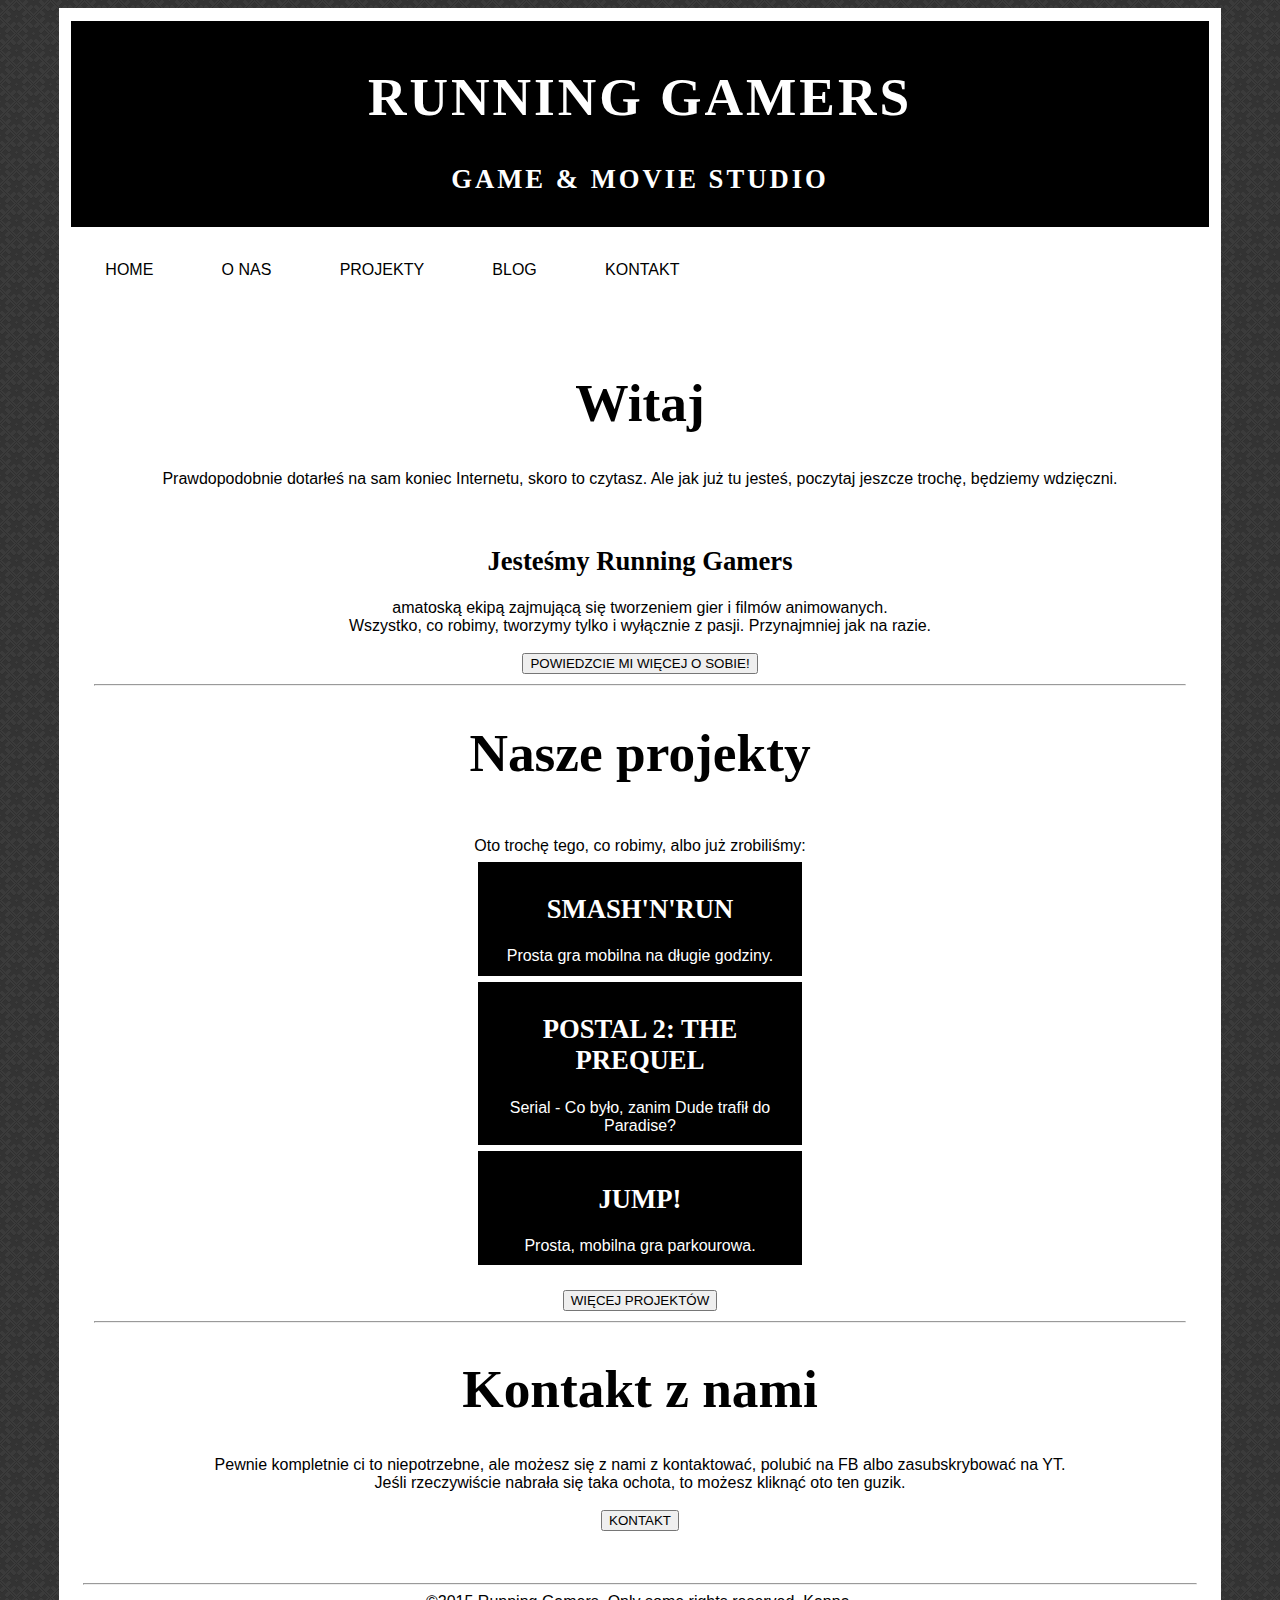
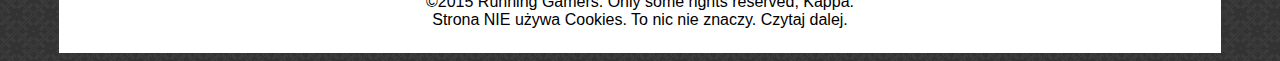
==== commit 3b5f9496: "Ostatnia aktualizacja witryny" ====
--- a/index.html
+++ b/index.html
@@ -8,7 +8,7 @@
 	<meta name="keywords" content="running, gamers, running gamers, postal, postal 2, rws, construct, unity, iclone, gry, gra, games, serial, seriale, animacja, animacje, cebula" />
 	<meta http-equiv="X-UA-Compatible" content="IE=edge,chrome=1" />
 	<link rel="stylesheet" href="global.css" type="text/css" />
-	<link href='https://fonts.googleapis.com/css?family=Source+Sans+Pro:400,700,700italic,400italic,200italic,200|Poiret+One&subset=latin-ext,latin' rel='stylesheet' type='text/css' />
+	<link href='https://fonts.googleapis.com/css?family=Ubuntu:400,700,400italic,300,700italic&subset=latin,latin-ext' rel='stylesheet' type='text/css'>
 
 </head>
 
@@ -86,6 +86,11 @@
                         <h2>POSTAL 2: THE PREQUEL</h2>
                         Serial - Co było, zanim Dude trafił do Paradise?
                     </div>
+                    
+                    <div class="projekt">
+                        <h2>JUMP!</h2>
+                        Prosta, mobilna gra parkourowa.
+                    </div>
 
                     <div style="clear: both;"></div>
                     
